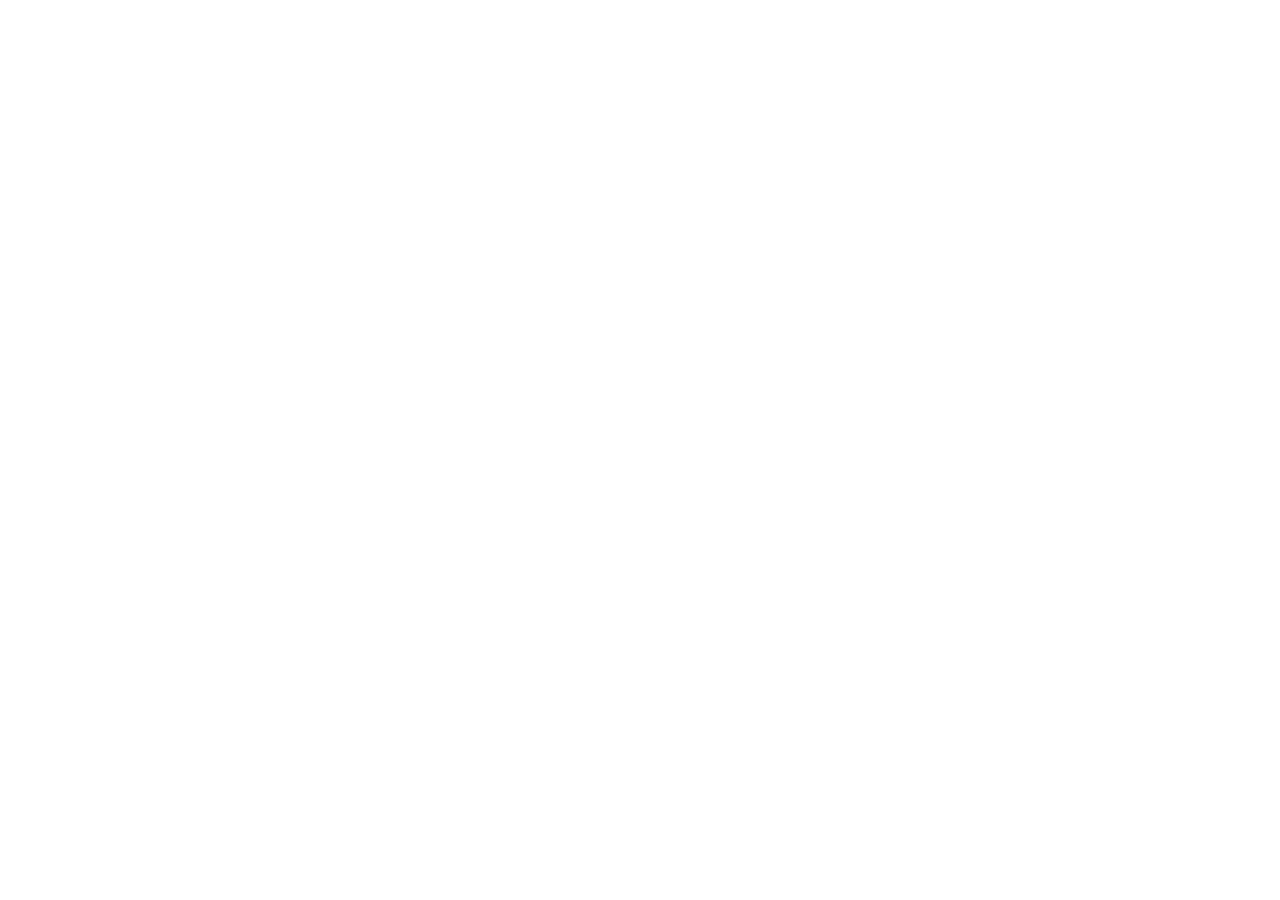
==== index.html @ 7001ff98 "create Strutcher" ====
<!DOCTYPE html>
<html lang="en">
<head>
    <meta charset="UTF-8">
    <meta name="viewport" content="width=device-width, initial-scale=1.0">
    <title>AM Enterprices</title>
    <link rel="icon" href="assest\img\images.png">
    <link rel="stylesheet" href="index.css">
</head>
<body>
    
</body>
</html>
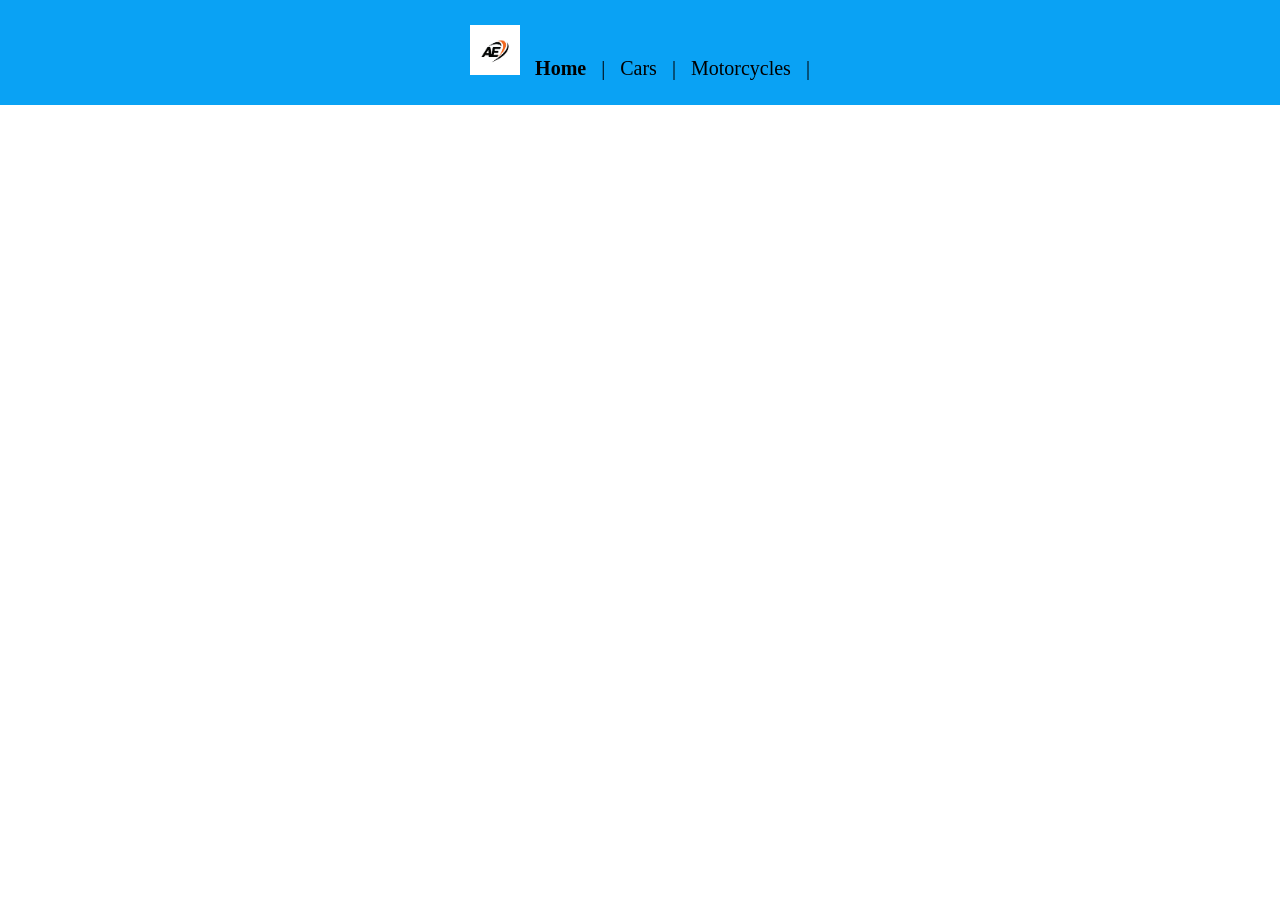
==== commit a7c519de: "creat nav ber and css" ====
--- a/index.html
+++ b/index.html
@@ -8,6 +8,24 @@
     <link rel="stylesheet" href="index.css">
 </head>
 <body>
+     <center>
+        <nav class="nv">
+            <img class="im" src="assest\img\images.png" alt="logo" width="50" height="50">
+            <a href="index.html"> <strong>Home</strong></a> |
+            <a href="cars.html">Cars</a> |
+            <a href="motorbike.html">Motorcycles</a> |
+           
+        </nav>
+    </center>
+    <br>
+    <br>
     
+    
+
+
+
+
+
+
 </body>
 </html>
--- a/index.css
+++ b/index.css
@@ -0,0 +1,16 @@
+* {
+    margin: 0;
+}
+
+.nv {
+    background-color: rgb(10, 162, 244);
+    padding: 25px;
+    font-size: 20px;
+}
+
+
+.nv a {
+    color: rgb(0, 0, 0);
+    text-decoration: none;
+    margin: 10px;
+}
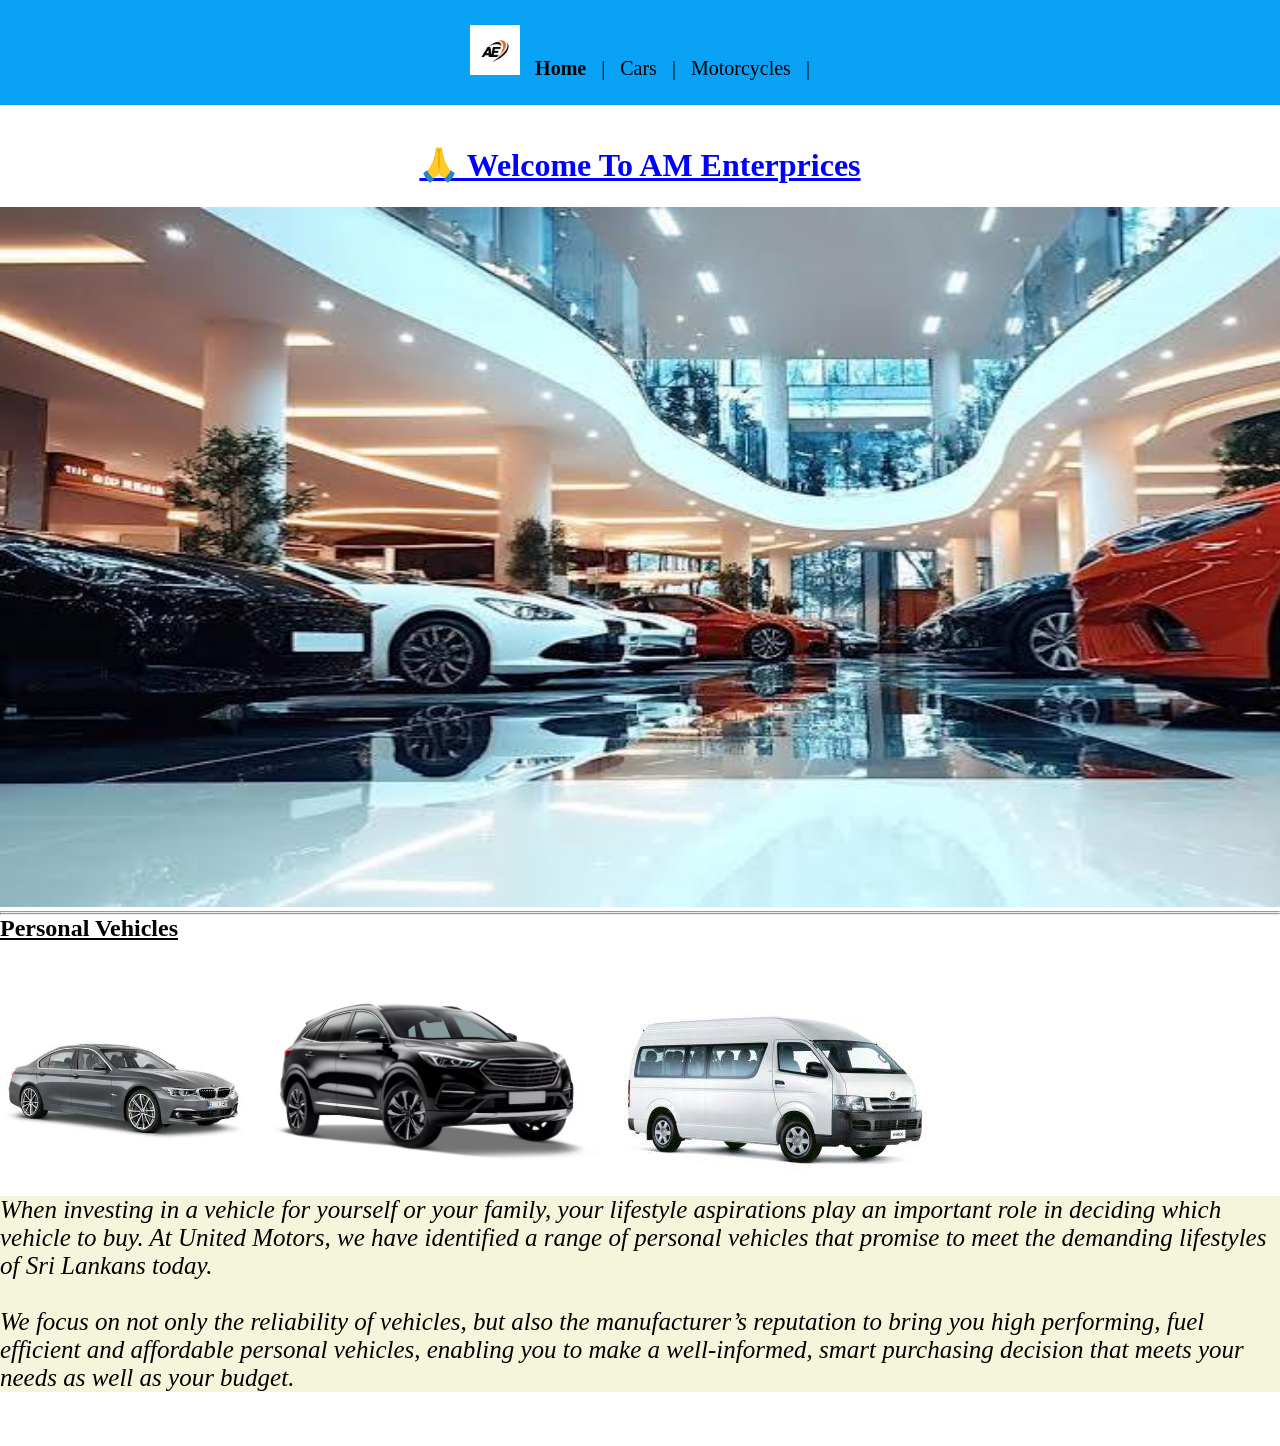
==== commit 0c4bcb9c: "add personal vehicles" ====
--- a/index.html
+++ b/index.html
@@ -20,6 +20,37 @@
     <br>
     <br>
     
+    <center>
+        <h1 class="he"><u> 🙏 Welcome To AM Enterprices</u></h1>
+    </center>
+    <br>
+    <img src="assest\img\images (4).jpg" width="1520" height="700" alt="cab">
+    <hr>
+    <hr>
+     <div id="d1">
+        <h2><u>Personal Vehicles</u></h2>
+
+        <img src="assest\img\bmw.jpg" alt="bmw" class="bmw" width="250" height="250">
+        <img src="assest\img\black-isolated-car_23-2151852894.avif" alt="" width="350" height="250">
+        <img src="assest\img\images (5).jpg" alt="">
+
+        <div class="p1">
+            <p>When investing in a vehicle for yourself or your
+                family, your lifestyle aspirations play an important
+                role in deciding which vehicle to buy. At United Motors,
+                we have identified a range of personal vehicles that promise
+                to meet the demanding lifestyles of Sri Lankans today.</p>
+            <br>
+            <p>We focus on not only the reliability of vehicles, but also
+                the manufacturer’s reputation to bring you high performing,
+                fuel efficient and affordable personal vehicles, enabling you
+                to make a well-informed, smart purchasing decision that meets
+                your needs as well as your budget.</p>
+        </div>
+    </div>
+    <br>
+    <br>
+    <br>
     
 
 
--- a/index.css
+++ b/index.css
@@ -13,4 +13,13 @@
     color: rgb(0, 0, 0);
     text-decoration: none;
     margin: 10px;
+}
+.he {
+    padding: 5px;
+    color: blue;
+}
+.p1 {
+    font-size: 25px;
+    font-style: italic;
+    background-color: beige;
 }
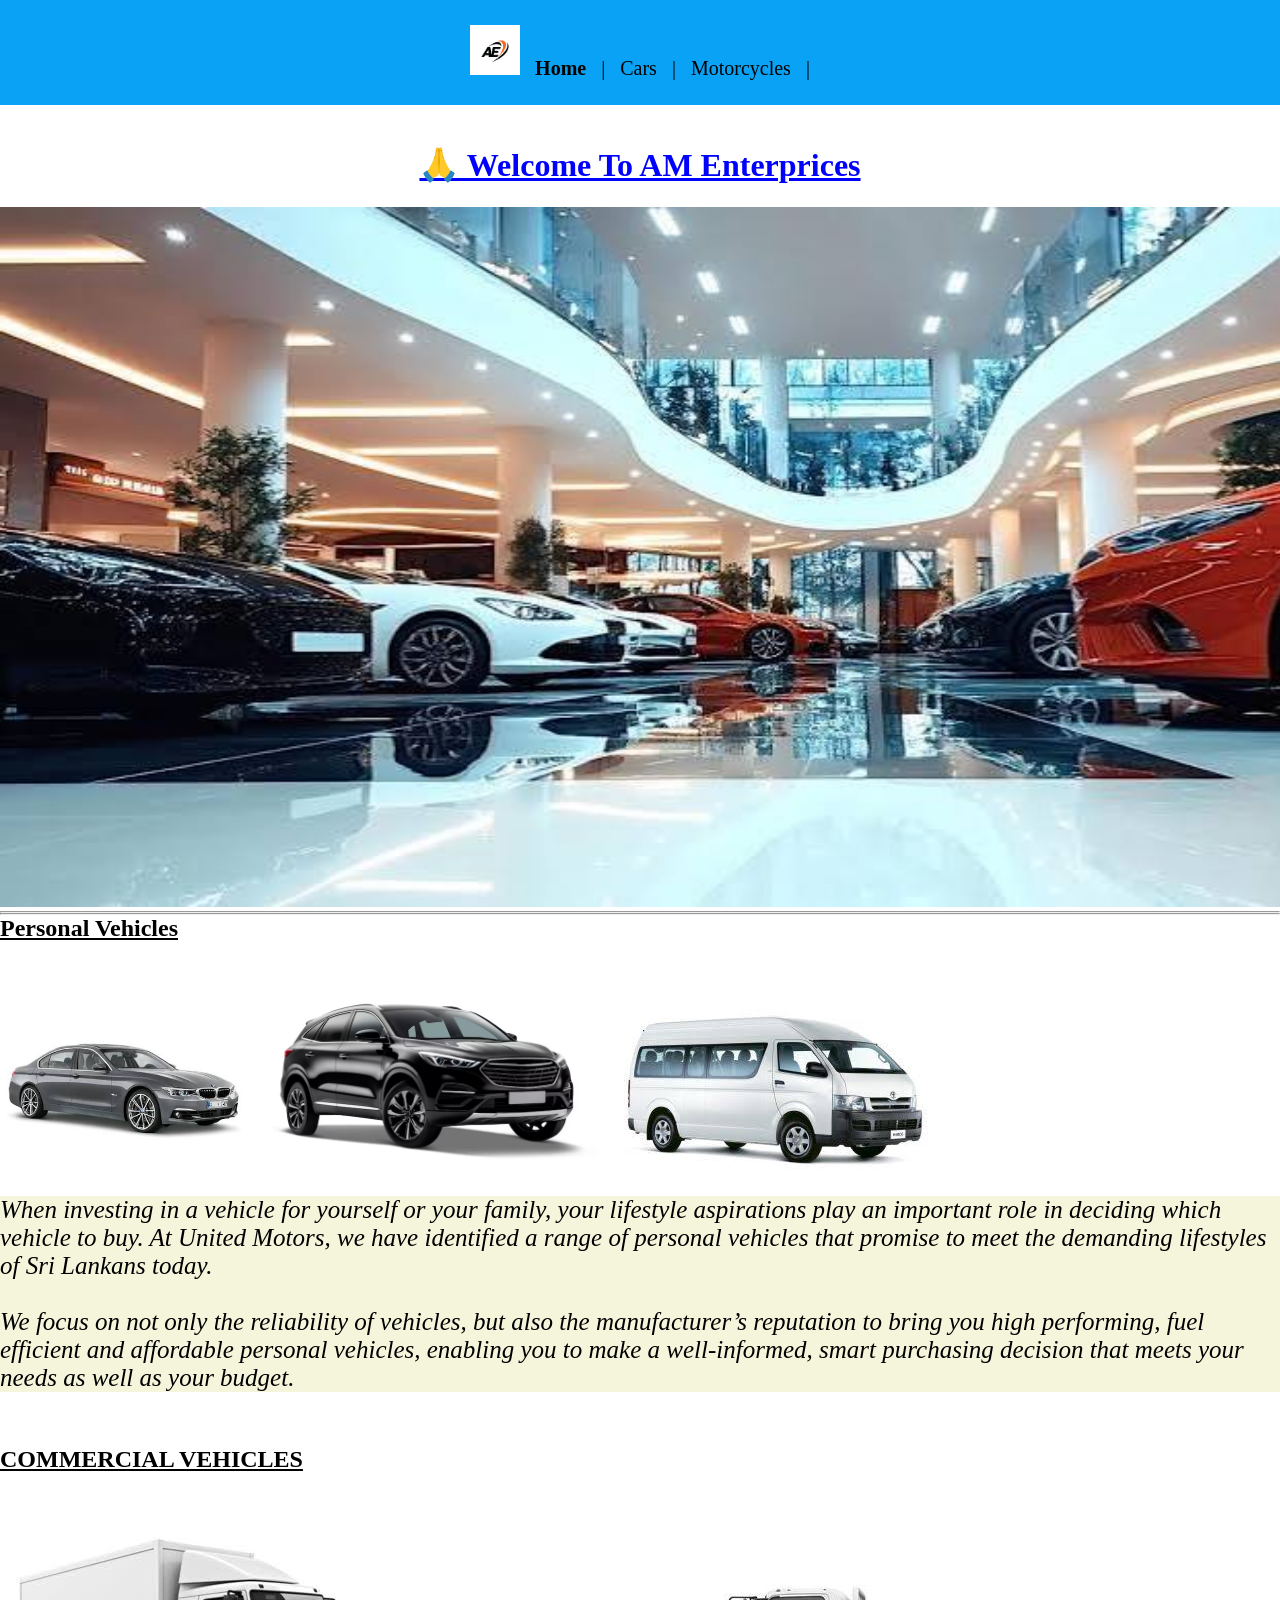
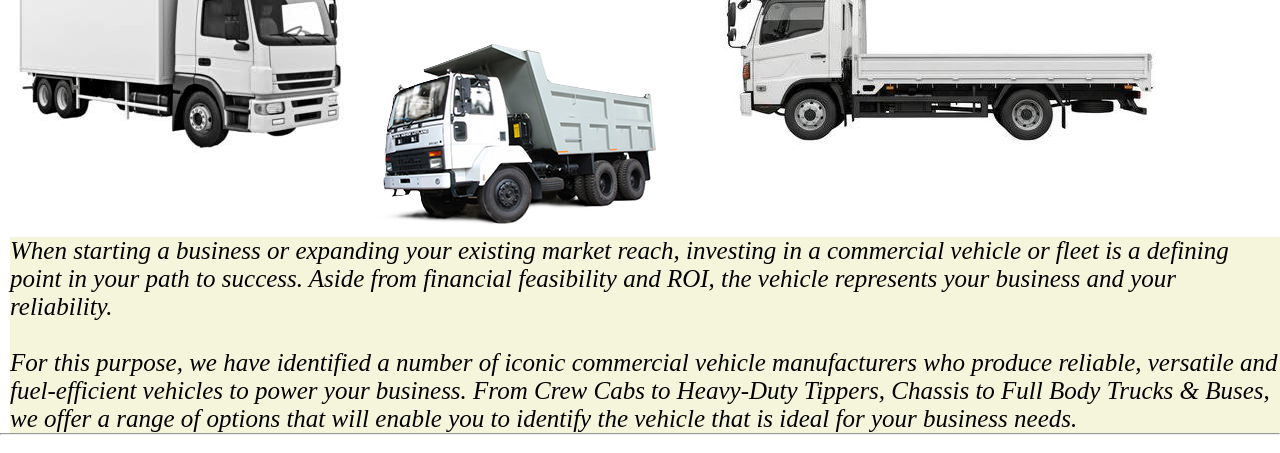
==== commit 8548d631: "add commercial vehicles" ====
--- a/index.html
+++ b/index.html
@@ -51,6 +51,25 @@
     <br>
     <br>
     <br>
+     <div>
+        <h2><u>COMMERCIAL VEHICLES</u></h2>
+
+        <img src="assest\img\lorrry.jpg" alt="lorry">
+        <img src="assest\img\tipper-2518.png" alt="">
+        <img src="assest\img\images (2).jpg" alt="">
+        <div class="p2">
+            <p>When starting a business or expanding your existing market reach, investing in a commercial vehicle or
+                fleet is a defining point in your path to success. Aside from financial feasibility and ROI, the vehicle
+                represents your business and your reliability. </p>
+            <br>
+            <p>For this purpose, we have identified a number of iconic commercial vehicle manufacturers who produce
+                reliable, versatile and fuel-efficient vehicles to power your business. From Crew Cabs to Heavy-Duty
+                Tippers, Chassis to Full Body Trucks & Buses, we offer a range of options that will enable you to
+                identify the vehicle that is ideal for your business needs.</p>
+        </div>
+    </div>
+    <hr>
+    <br>
     
 
 
--- a/index.css
+++ b/index.css
@@ -22,4 +22,10 @@
     font-size: 25px;
     font-style: italic;
     background-color: beige;
+}
+.p2 {
+    font-size: 25px;
+    font-style: italic;
+    margin-left: 10px;
+    background-color: beige;
 }
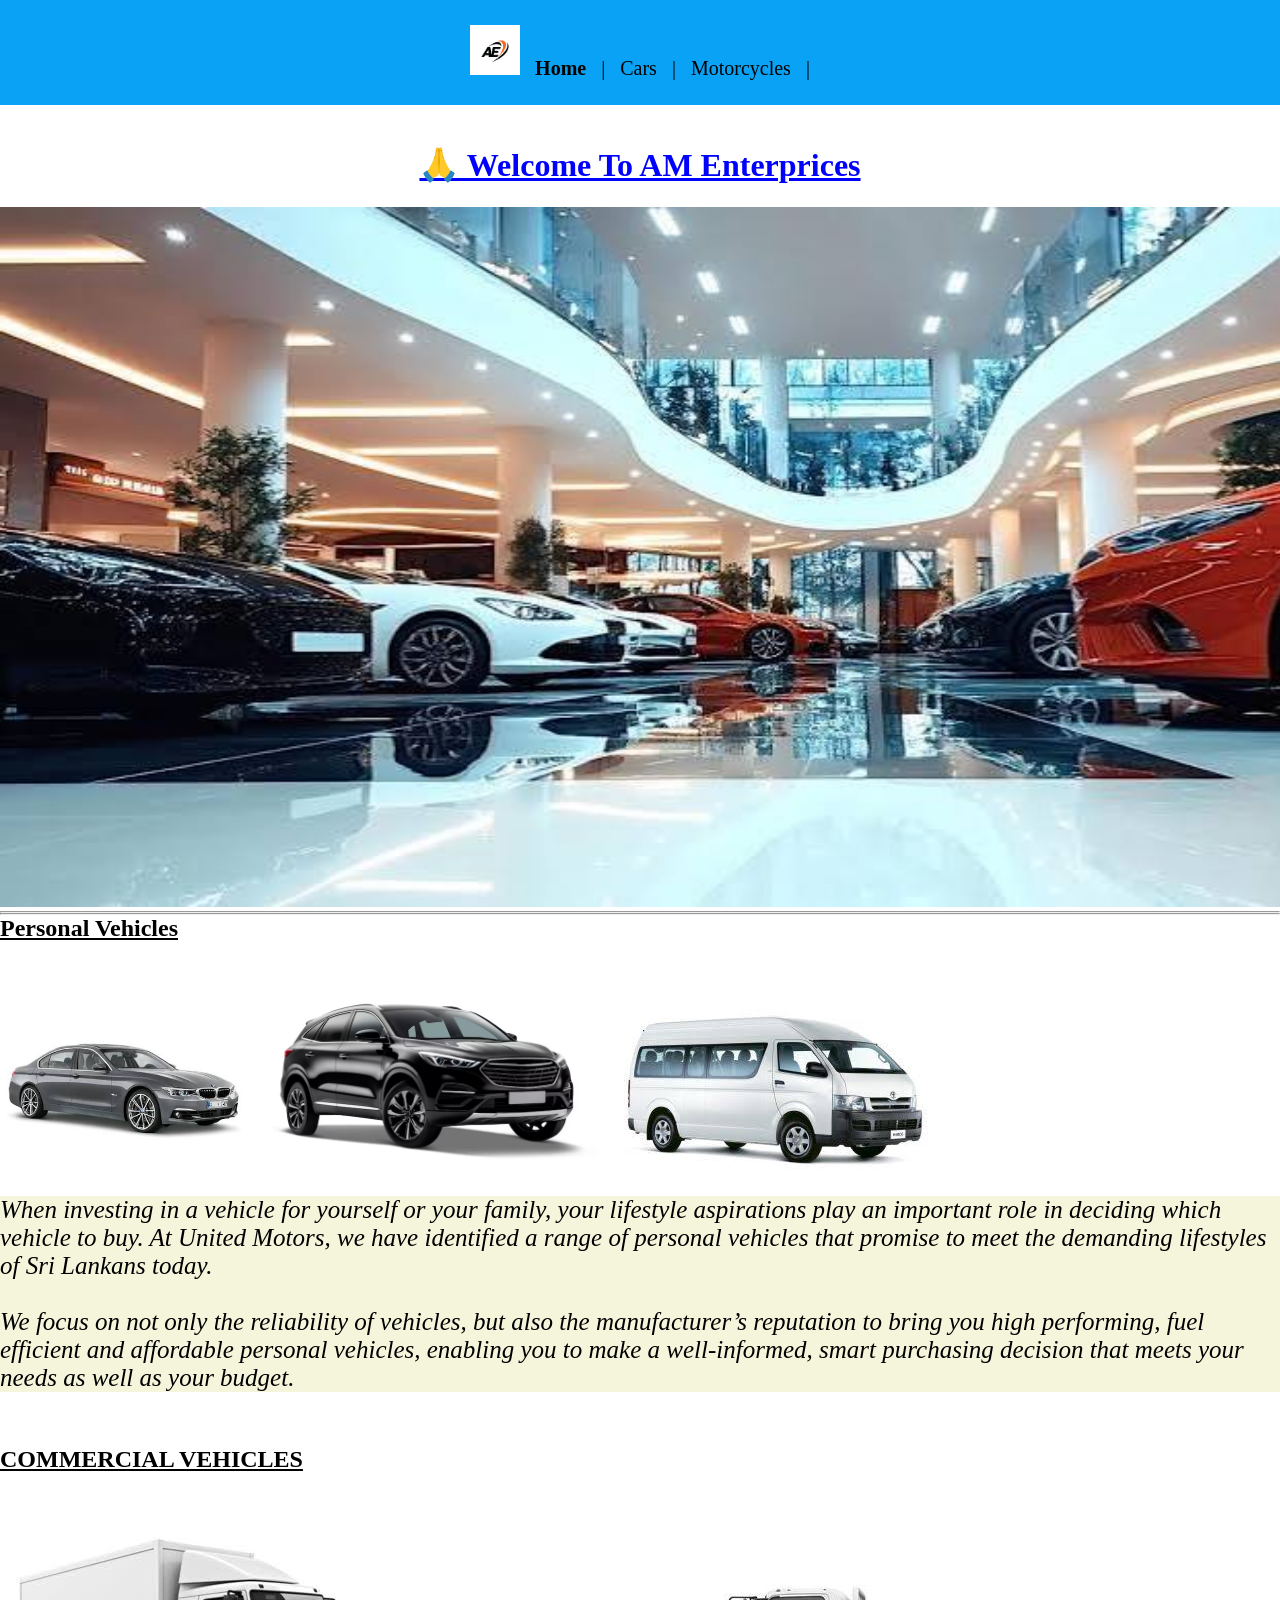
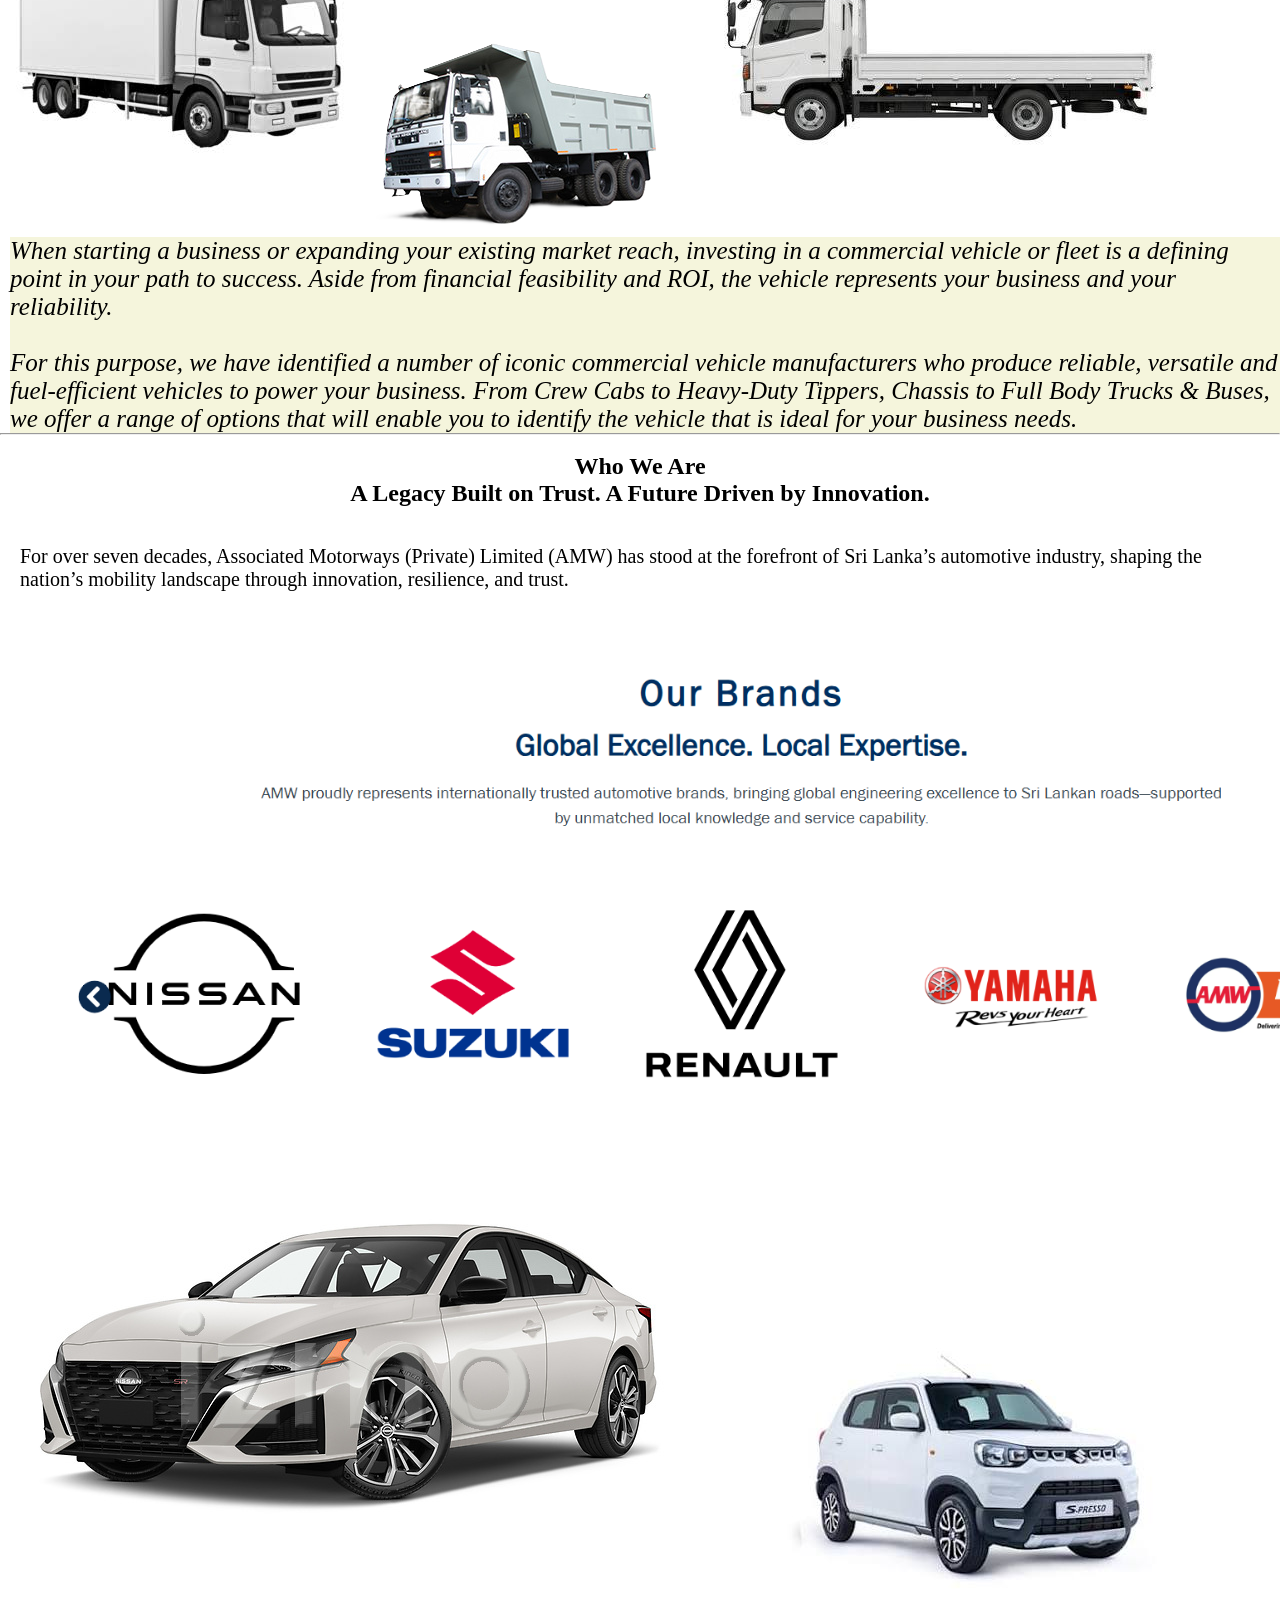
==== commit a83e2103: "add about" ====
--- a/index.html
+++ b/index.html
@@ -70,6 +70,20 @@
     </div>
     <hr>
     <br>
+     <center>
+        <h2><b>Who We Are</b></h2>
+        <h2>A Legacy Built on Trust. A Future Driven by Innovation.</h2>
+    </center>
+    <br>
+    <p class="p4"> For over seven decades, Associated Motorways (Private) Limited (AMW) has stood at the forefront of
+        Sri Lanka’s automotive industry, shaping the nation’s mobility landscape through innovation, resilience, and
+        trust.</p>
+    <br>
+    <img src="assest\img\Screenshot 2026-07-02 141143.png" width="1500" alt="">
+    <br>
+    <img src="assest\img\fit=700.jpg" alt="">
+    <img src="assest\img\images (6).jpg" alt="">
+
     
 
 
--- a/index.css
+++ b/index.css
@@ -28,4 +28,12 @@
     font-style: italic;
     margin-left: 10px;
     background-color: beige;
+}
+.p3 {
+    font-size: 14px;
+}
+
+.p4 {
+    font-size: 20px;
+    padding: 20px;
 }
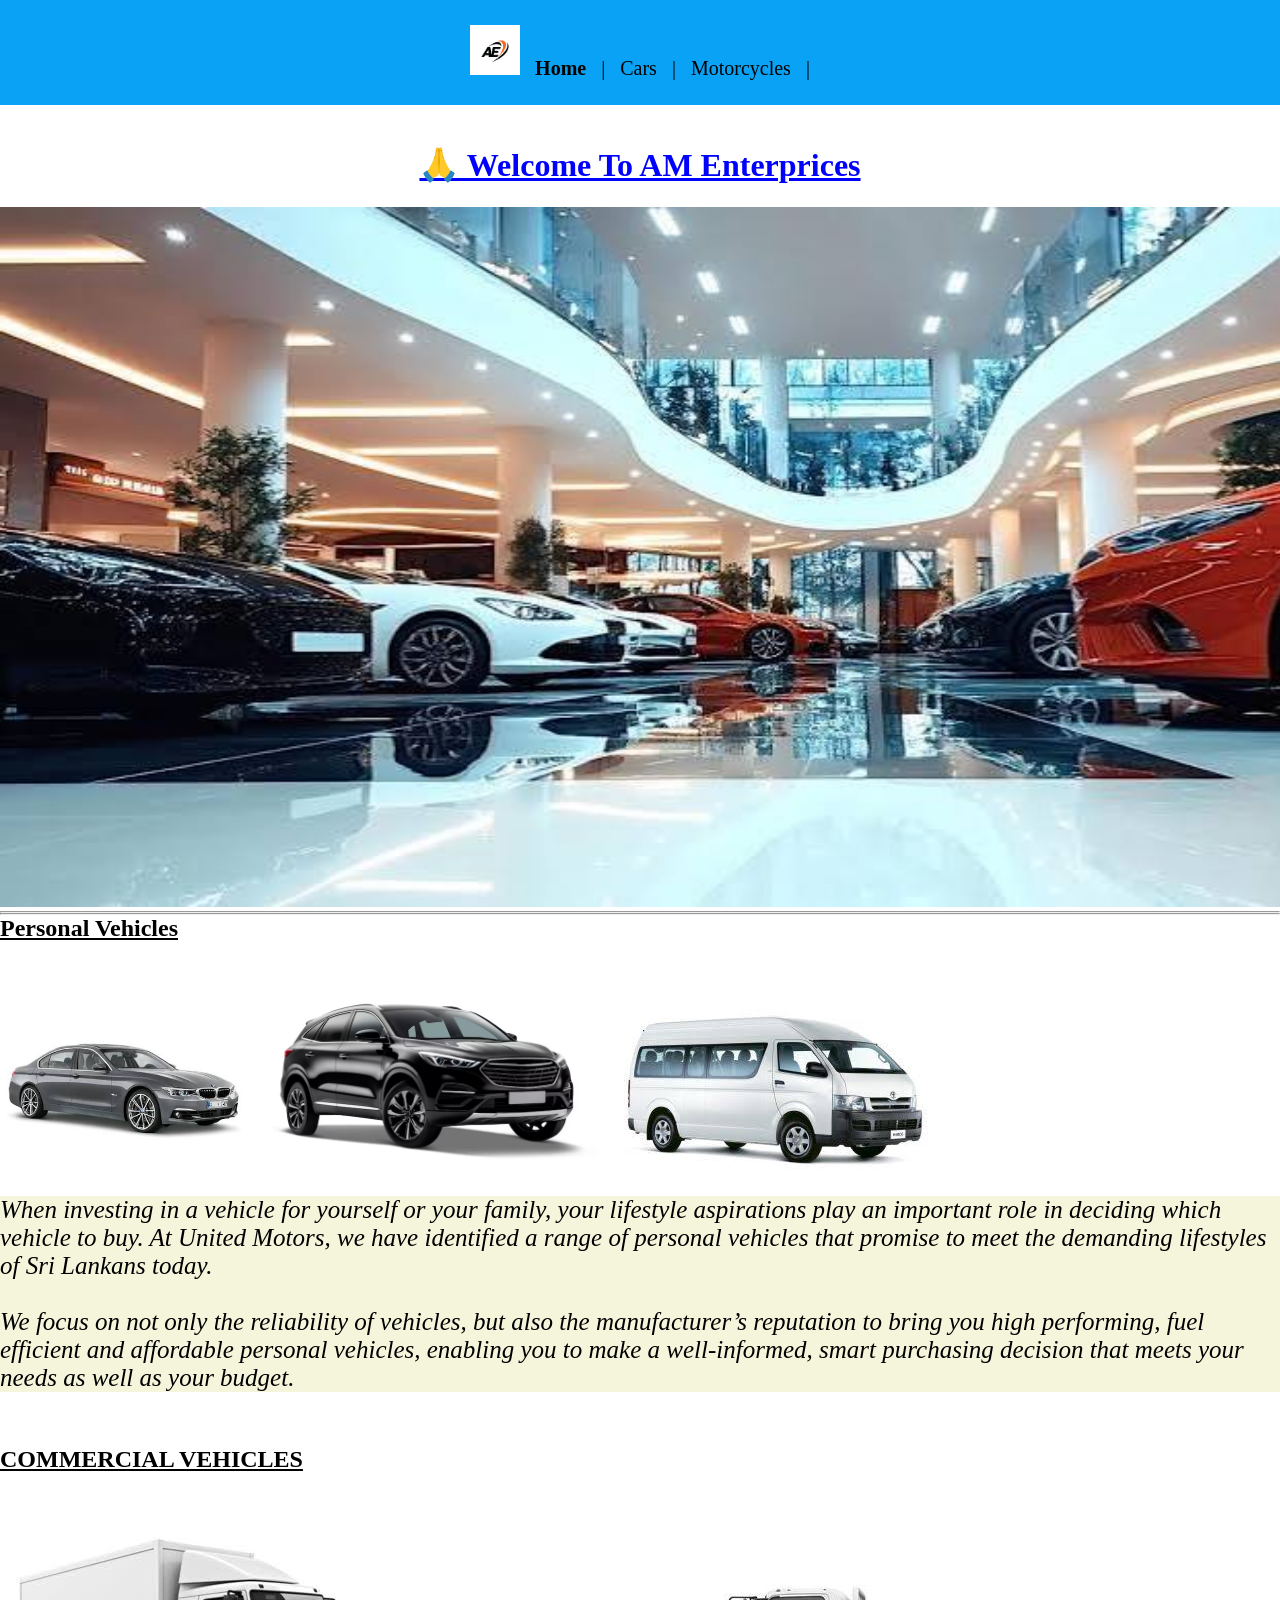
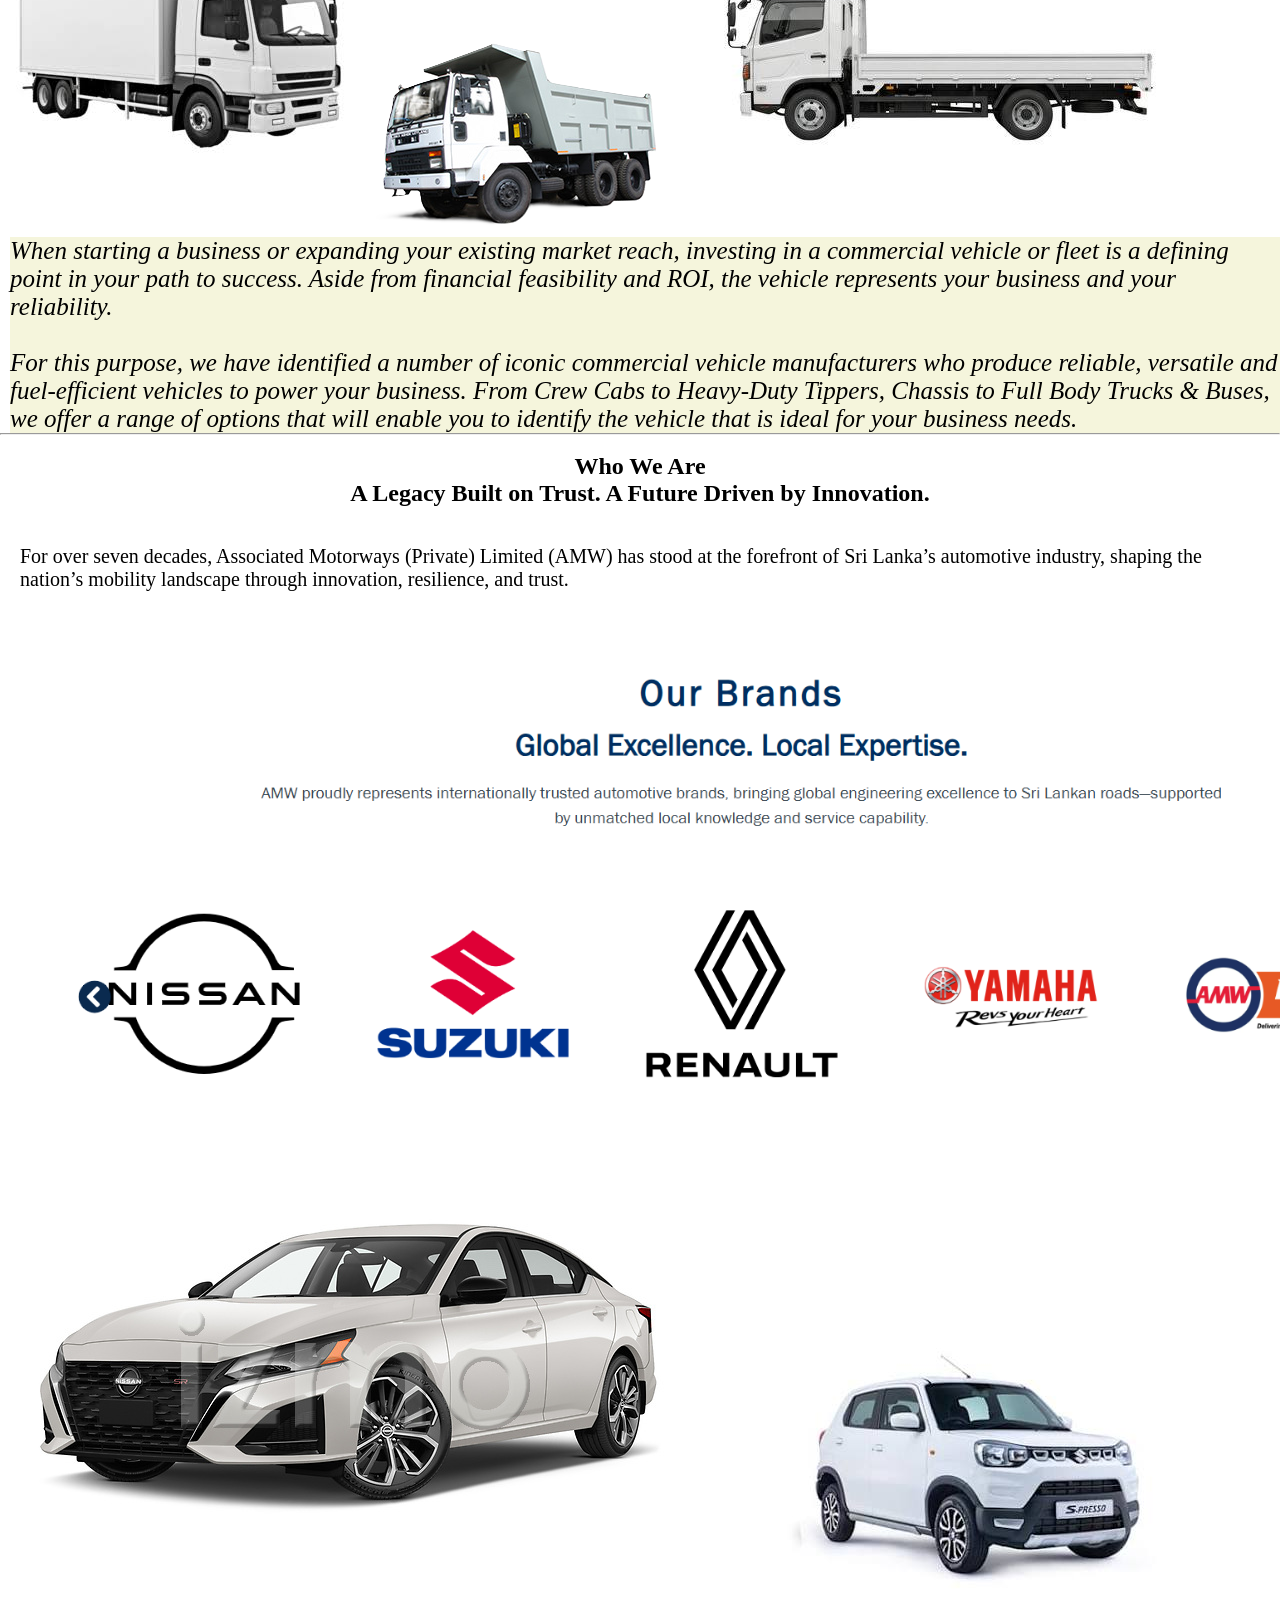
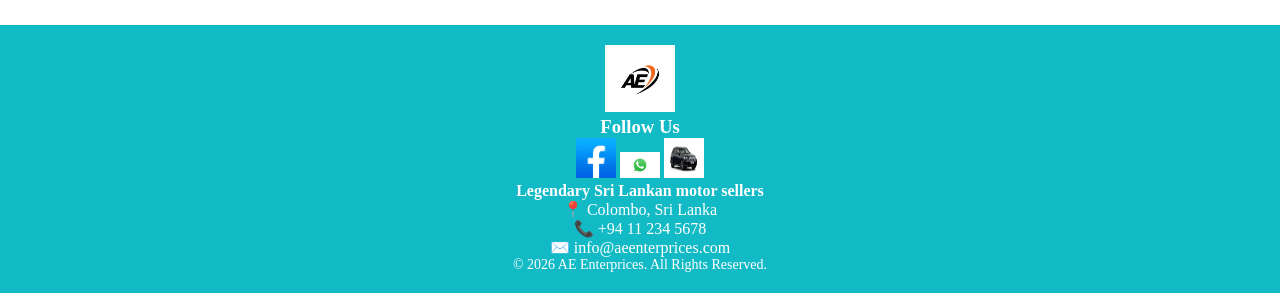
==== commit 6d47e9a3: "add footer" ====
--- a/index.html
+++ b/index.html
@@ -1,5 +1,6 @@
 <!DOCTYPE html>
 <html lang="en">
+
 <head>
     <meta charset="UTF-8">
     <meta name="viewport" content="width=device-width, initial-scale=1.0">
@@ -7,19 +8,20 @@
     <link rel="icon" href="assest\img\images.png">
     <link rel="stylesheet" href="index.css">
 </head>
+
 <body>
-     <center>
+    <center>
         <nav class="nv">
             <img class="im" src="assest\img\images.png" alt="logo" width="50" height="50">
             <a href="index.html"> <strong>Home</strong></a> |
             <a href="cars.html">Cars</a> |
             <a href="motorbike.html">Motorcycles</a> |
-           
+
         </nav>
     </center>
     <br>
     <br>
-    
+
     <center>
         <h1 class="he"><u> 🙏 Welcome To AM Enterprices</u></h1>
     </center>
@@ -27,7 +29,7 @@
     <img src="assest\img\images (4).jpg" width="1520" height="700" alt="cab">
     <hr>
     <hr>
-     <div id="d1">
+    <div id="d1">
         <h2><u>Personal Vehicles</u></h2>
 
         <img src="assest\img\bmw.jpg" alt="bmw" class="bmw" width="250" height="250">
@@ -51,7 +53,7 @@
     <br>
     <br>
     <br>
-     <div>
+    <div>
         <h2><u>COMMERCIAL VEHICLES</u></h2>
 
         <img src="assest\img\lorrry.jpg" alt="lorry">
@@ -70,7 +72,7 @@
     </div>
     <hr>
     <br>
-     <center>
+    <center>
         <h2><b>Who We Are</b></h2>
         <h2>A Legacy Built on Trust. A Future Driven by Innovation.</h2>
     </center>
@@ -84,7 +86,32 @@
     <img src="assest\img\fit=700.jpg" alt="">
     <img src="assest\img\images (6).jpg" alt="">
 
-    
+    <footer class="foo">
+        <img src="assest\img\images.png" alt="Logo" width="70">
+        <h3>Follow Us</h3>
+        <a href="https://www.facebook.com" target="_blank">
+            <img src="assest\img\Logo_de_Facebook.png" alt="Facebook" width="40"></a>
+        <a href="https://www.whatsapp.com" target="_blank">
+            <img src="assest\img\images (3).jpg" alt="WhatsApp" width="40"></a>
+        <a href="https://www.instagram.com" target="_blank">
+            <img src="assest\img\images (1).jpg" alt="Instagram" width="40" height="40"></a>
+
+        <p>
+            <strong>Legendary Sri Lankan motor sellers</strong><br>
+
+        </p>
+        <p>
+            📍 Colombo, Sri Lanka <br>
+            📞 +94 11 234 5678 <br>
+            ✉️ info@aeenterprices.com
+        </p>
+        <p class="p3">
+            © 2026 AE Enterprices. All Rights Reserved.
+        </p>
+    </footer>
+
+
+
 
 
 
@@ -92,4 +119,5 @@
 
 
 </body>
+
 </html>
--- a/index.css
+++ b/index.css
@@ -14,21 +14,25 @@
     text-decoration: none;
     margin: 10px;
 }
+
 .he {
     padding: 5px;
     color: blue;
 }
+
 .p1 {
     font-size: 25px;
     font-style: italic;
     background-color: beige;
 }
+
 .p2 {
     font-size: 25px;
     font-style: italic;
     margin-left: 10px;
     background-color: beige;
 }
+
 .p3 {
     font-size: 14px;
 }
@@ -36,4 +40,12 @@
 .p4 {
     font-size: 20px;
     padding: 20px;
+}
+
+.foo {
+    background-color: rgb(18, 186, 198);
+    color: white;
+    text-align: center;
+    padding: 20px;
+    margin-top: 20px;
 }
